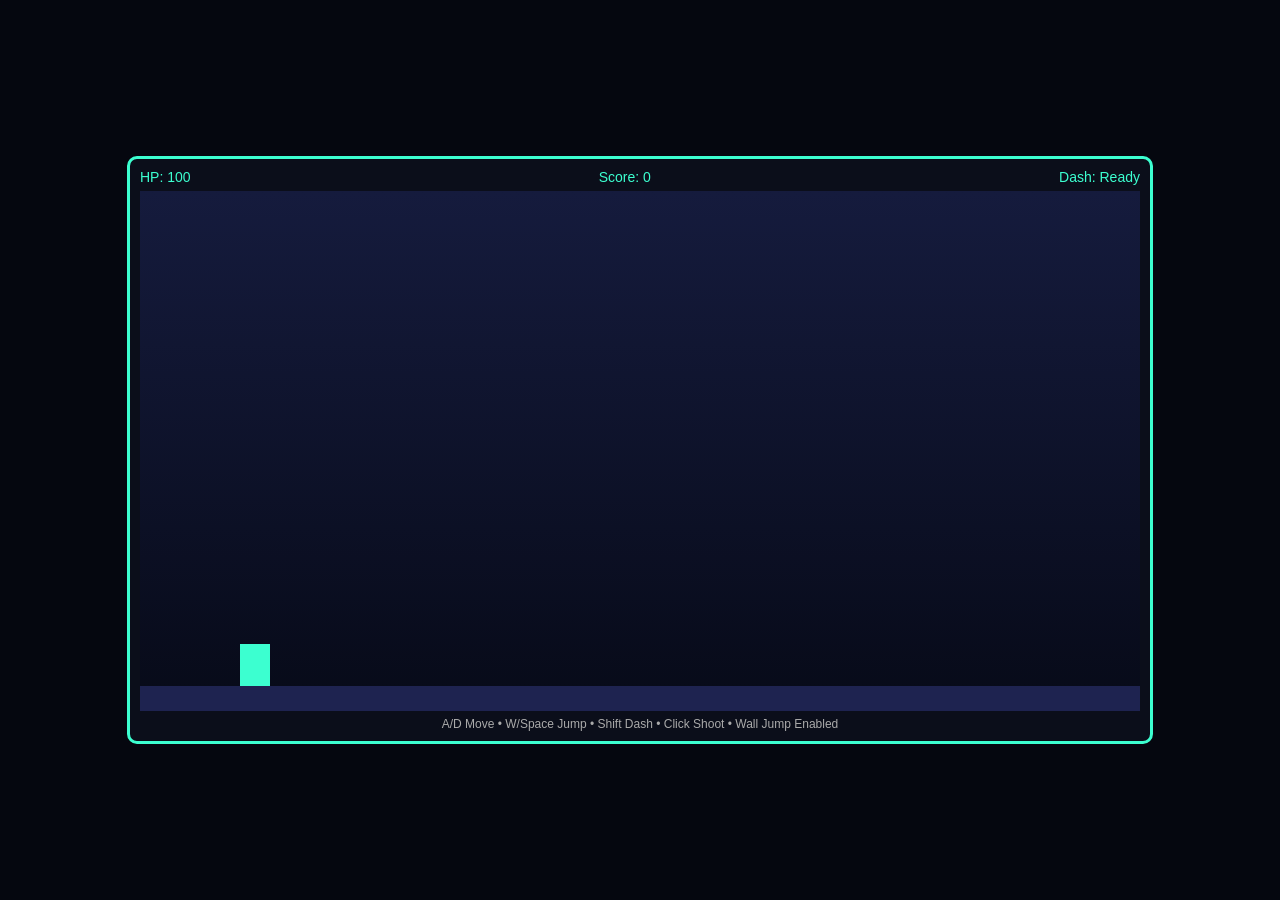
==== index.html @ 40768dc9 "Update and rename ninja.html to index.html" ====
<!DOCTYPE html>
<html lang="en">
<head>
  <meta charset="UTF-8" />
  <meta name="viewport" content="width=device-width, initial-scale=1.0" />
  <title>Ninja Arena X - Ninja.io Spinoff</title>
  <style>
    * { box-sizing: border-box; margin: 0; padding: 0; }
    body {
      background: #05070f;
      color: #fff;
      font-family: Arial, Helvetica, sans-serif;
      display: flex;
      justify-content: center;
      align-items: center;
      height: 100vh;
    }
    #gameContainer {
      border: 3px solid #3cffd0;
      border-radius: 10px;
      background: #0b0e1a;
      padding: 10px;
    }
    canvas { background: linear-gradient(#151b3d, #070a18); display: block; }
    #hud {
      display: flex;
      justify-content: space-between;
      margin-bottom: 6px;
      font-size: 14px;
      color: #3cffd0;
    }
    #info { text-align: center; font-size: 12px; margin-top: 6px; color: #aaa; }
  </style>
</head>
<body>
  <div id="gameContainer">
    <div id="hud">
      <div id="health">HP: 100</div>
      <div id="score">Score: 0</div>
      <div id="dash">Dash: Ready</div>
    </div>
    <canvas id="game" width="1000" height="520"></canvas>
    <div id="info">A/D Move • W/Space Jump • Shift Dash • Click Shoot • Wall Jump Enabled</div>
  </div>

<script>
const canvas = document.getElementById("game");
const ctx = canvas.getContext("2d");

const keys = {};
document.addEventListener("keydown", e => keys[e.key.toLowerCase()] = true);
document.addEventListener("keyup", e => keys[e.key.toLowerCase()] = false);

class Player {
  constructor() {
    this.x = 100; this.y = 400;
    this.w = 30; this.h = 42;
    this.vx = 0; this.vy = 0;
    this.speed = 4;
    this.jump = -11;
    this.onGround = false;
    this.hp = 100;
    this.canDash = true;
  }

  update() {
    this.vx = 0;
    if (keys['a']) this.vx = -this.speed;
    if (keys['d']) this.vx = this.speed;

    if ((keys['w'] || keys[' ']) && (this.onGround || this.x <= 5 || this.x + this.w >= canvas.width - 5)) {
      this.vy = this.jump;
    }

    if (keys['shift'] && this.canDash) {
      this.vx *= 4;
      this.canDash = false;
      document.getElementById('dash').textContent = 'Dash: Cooldown';
      setTimeout(() => {
        this.canDash = true;
        document.getElementById('dash').textContent = 'Dash: Ready';
      }, 1200);
    }

    this.vy += 0.6;
    this.x += this.vx;
    this.y += this.vy;

    if (this.y + this.h > canvas.height - 25) {
      this.y = canvas.height - 25 - this.h;
      this.vy = 0;
      this.onGround = true;
    } else this.onGround = false;

    this.x = Math.max(0, Math.min(canvas.width - this.w, this.x));
  }

  draw() {
    ctx.fillStyle = '#3cffd0';
    ctx.fillRect(this.x, this.y, this.w, this.h);
  }
}

class Enemy {
  constructor() {
    this.w = 30; this.h = 30;
    this.x = canvas.width + Math.random() * 200;
    this.y = canvas.height - 25 - this.h;
    this.speed = 2 + Math.random() * 2;
  }
  update() { this.x -= this.speed; }
  draw() { ctx.fillStyle = '#ff4b4b'; ctx.fillRect(this.x, this.y, this.w, this.h); }
}

class Shuriken {
  constructor(x,y) { this.x=x; this.y=y; this.r=4; this.speed=9; }
  update(){ this.x += this.speed; }
  draw(){ ctx.fillStyle='white'; ctx.beginPath(); ctx.arc(this.x,this.y,this.r,0,Math.PI*2); ctx.fill(); }
}

const player = new Player();
const enemies = [];
const shots = [];
let spawnTimer = 0;
let score = 0;

addEventListener('click', () => shots.push(new Shuriken(player.x+player.w, player.y+player.h/2)));

function collide(a,b){return a.x<b.x+b.w&&a.x+a.w>b.x&&a.y<b.y+b.h&&a.y+a.h>b.y;}

function loop(){
  ctx.clearRect(0,0,canvas.width,canvas.height);

  player.update();
  player.draw();

  spawnTimer++;
  if(spawnTimer>45){ enemies.push(new Enemy()); spawnTimer=0; }

  enemies.forEach((e,i)=>{
    e.update(); e.draw();
    if(collide(player,e)){
      player.hp--;
      document.getElementById('health').textContent=`HP: ${player.hp}`;
    }
    if(e.x+e.w<0) enemies.splice(i,1);
  });

  shots.forEach((s,si)=>{
    s.update(); s.draw();
    enemies.forEach((e,ei)=>{
      if(s.x>e.x&&s.x<e.x+e.w&&s.y>e.y&&s.y<e.y+e.h){
        enemies.splice(ei,1);
        shots.splice(si,1);
        score+=10;
        document.getElementById('score').textContent=`Score: ${score}`;
      }
    })
  });

  ctx.fillStyle='#1e2350';
  ctx.fillRect(0,canvas.height-25,canvas.width,25);

  if(player.hp>0) requestAnimationFrame(loop);
  else {
    ctx.fillStyle='white';
    ctx.font='48px Arial';
    ctx.fillText('GAME OVER', canvas.width/2-150, canvas.height/2);
  }
}
loop();
</script>
</body>
</html>
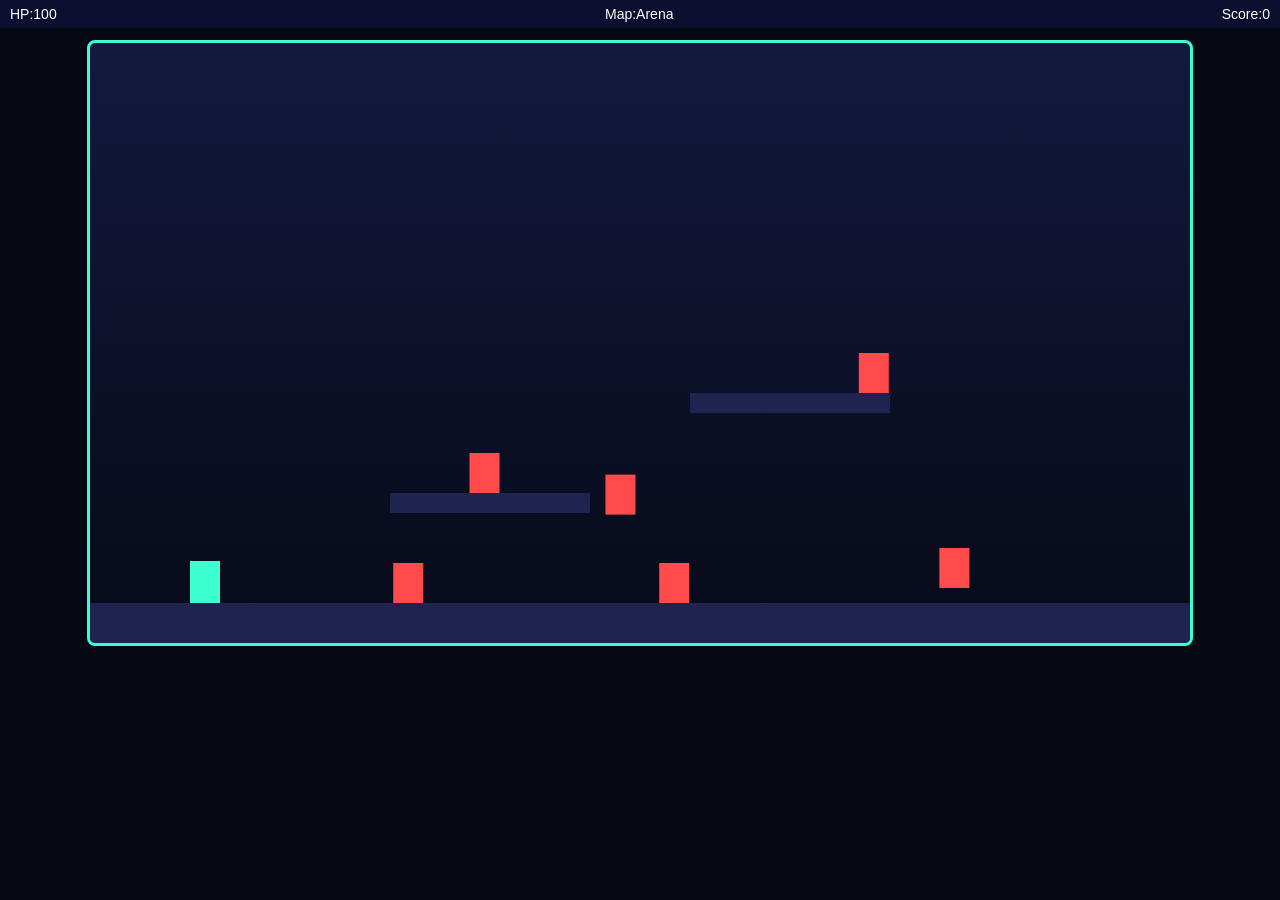
==== commit 4a868b90: "Update index.html" ====
--- a/index.html
+++ b/index.html
@@ -1,172 +1,54 @@
 <!DOCTYPE html>
 <html lang="en">
 <head>
-  <meta charset="UTF-8" />
-  <meta name="viewport" content="width=device-width, initial-scale=1.0" />
-  <title>Ninja Arena X - Ninja.io Spinoff</title>
-  <style>
-    * { box-sizing: border-box; margin: 0; padding: 0; }
-    body {
-      background: #05070f;
-      color: #fff;
-      font-family: Arial, Helvetica, sans-serif;
-      display: flex;
-      justify-content: center;
-      align-items: center;
-      height: 100vh;
-    }
-    #gameContainer {
-      border: 3px solid #3cffd0;
-      border-radius: 10px;
-      background: #0b0e1a;
-      padding: 10px;
-    }
-    canvas { background: linear-gradient(#151b3d, #070a18); display: block; }
-    #hud {
-      display: flex;
-      justify-content: space-between;
-      margin-bottom: 6px;
-      font-size: 14px;
-      color: #3cffd0;
-    }
-    #info { text-align: center; font-size: 12px; margin-top: 6px; color: #aaa; }
-  </style>
+<meta charset="UTF-8">
+<meta name="viewport" content="width=device-width, initial-scale=1.0">
+<title>Ninja Arena X — Full Scale</title>
+<style>
+body{margin:0;background:#060914;color:white;font-family:Arial}
+#ui{position:fixed;top:0;left:0;right:0;background:#0b1030;padding:6px 10px;display:flex;justify-content:space-between;align-items:center;font-size:14px}
+#game{display:block;margin:40px auto 0;border:3px solid #3cffd0;border-radius:8px;background:linear-gradient(#12193d,#070a18)}
+</style>
 </head>
 <body>
-  <div id="gameContainer">
-    <div id="hud">
-      <div id="health">HP: 100</div>
-      <div id="score">Score: 0</div>
-      <div id="dash">Dash: Ready</div>
-    </div>
-    <canvas id="game" width="1000" height="520"></canvas>
-    <div id="info">A/D Move • W/Space Jump • Shift Dash • Click Shoot • Wall Jump Enabled</div>
-  </div>
+<div id="ui"><div id="hp">HP:100</div><div id="map">Map:Arena</div><div id="score">Score:0</div></div>
+<canvas id="game" width="1100" height="600"></canvas>
 
 <script>
-const canvas = document.getElementById("game");
-const ctx = canvas.getContext("2d");
+const c=document.getElementById('game'),x=c.getContext('2d');
+const keys={};
+addEventListener('keydown',e=>keys[e.key.toLowerCase()]=true);
+addEventListener('keyup',e=>keys[e.key.toLowerCase()]=false);
 
-const keys = {};
-document.addEventListener("keydown", e => keys[e.key.toLowerCase()] = true);
-document.addEventListener("keyup", e => keys[e.key.toLowerCase()] = false);
+/* MAP SYSTEM */
+const maps={
+ arena:{name:'Arena',platforms:[{x:0,y:560,w:1100,h:40},{x:300,y:450,w:200,h:20},{x:600,y:350,w:200,h:20}]},
+ aerial:{name:'Aerial',platforms:[{x:0,y:560,w:1100,h:40},{x:200,y:400,w:160,h:20},{x:480,y:300,w:160,h:20},{x:760,y:200,w:160,h:20}]},
+ coldfront:{name:'Coldfront',platforms:[{x:0,y:560,w:1100,h:40},{x:150,y:480,w:200,h:20},{x:450,y:400,w:200,h:20},{x:750,y:320,w:200,h:20}]}
+};
+let mapList=Object.keys(maps),mapIndex=0,currentMap=maps[mapList[0]];
 
-class Player {
-  constructor() {
-    this.x = 100; this.y = 400;
-    this.w = 30; this.h = 42;
-    this.vx = 0; this.vy = 0;
-    this.speed = 4;
-    this.jump = -11;
-    this.onGround = false;
-    this.hp = 100;
-    this.canDash = true;
-  }
+setInterval(()=>{mapIndex=(mapIndex+1)%mapList.length;currentMap=maps[mapList[mapIndex]];document.getElementById('map').textContent='Map:'+currentMap.name;player.x=100;player.y=100;},25000);
 
-  update() {
-    this.vx = 0;
-    if (keys['a']) this.vx = -this.speed;
-    if (keys['d']) this.vx = this.speed;
+class Player{constructor(){this.x=100;this.y=100;this.w=30;this.h=42;this.vx=0;this.vy=0;this.speed=4;this.jump=-11;this.onGround=false;this.hp=100;this.canDash=true;}update(){this.vx=0;if(keys.a)this.vx=-this.speed;if(keys.d)this.vx=this.speed;if((keys.w||keys[' '])&&this.onGround){this.vy=this.jump;}if(keys.shift&&this.canDash){this.vx*=5;this.canDash=false;setTimeout(()=>this.canDash=true,1200);}this.vy+=0.6;this.x+=this.vx;this.y+=this.vy;this.onGround=false;for(const p of currentMap.platforms){if(this.x+this.w>p.x&&this.x<p.x+p.w&&this.y+this.h>p.y&&this.y+this.h<p.y+p.h+20){this.y=p.y-this.h;this.vy=0;this.onGround=true;}}this.x=Math.max(0,Math.min(c.width-this.w,this.x));}draw(){x.fillStyle='#3cffd0';x.fillRect(this.x,this.y,this.w,this.h);}}
 
-    if ((keys['w'] || keys[' ']) && (this.onGround || this.x <= 5 || this.x + this.w >= canvas.width - 5)) {
-      this.vy = this.jump;
-    }
+class Bot{constructor(){this.x=Math.random()*900+100;this.y=50;this.w=30;this.h=40;this.vx=2;this.vy=0;this.hp=50;}update(){this.vy+=0.6;this.x+=this.vx;this.y+=this.vy;if(this.x<0||this.x+this.w>c.width)this.vx*=-1;for(const p of currentMap.platforms){if(this.x+this.w>p.x&&this.x<p.x+p.w&&this.y+this.h>p.y&&this.y+this.h<p.y+p.h+20){this.y=p.y-this.h;this.vy=0;}}}draw(){x.fillStyle='#ff4b4b';x.fillRect(this.x,this.y,this.w,this.h);}}
 
-    if (keys['shift'] && this.canDash) {
-      this.vx *= 4;
-      this.canDash = false;
-      document.getElementById('dash').textContent = 'Dash: Cooldown';
-      setTimeout(() => {
-        this.canDash = true;
-        document.getElementById('dash').textContent = 'Dash: Ready';
-      }, 1200);
-    }
+class Bullet{constructor(x,y,dir){this.x=x;this.y=y;this.r=4;this.v=9*dir;}update(){this.x+=this.v;}draw(){x.fillStyle='white';x.beginPath();x.arc(this.x,this.y,this.r,0,Math.PI*2);x.fill();}}
 
-    this.vy += 0.6;
-    this.x += this.vx;
-    this.y += this.vy;
+const player=new Player();
+let bots=[],bullets=[],score=0;
 
-    if (this.y + this.h > canvas.height - 25) {
-      this.y = canvas.height - 25 - this.h;
-      this.vy = 0;
-      this.onGround = true;
-    } else this.onGround = false;
+addEventListener('click',()=>bullets.push(new Bullet(player.x+player.w,player.y+player.h/2,1)));
 
-    this.x = Math.max(0, Math.min(canvas.width - this.w, this.x));
-  }
-
-  draw() {
-    ctx.fillStyle = '#3cffd0';
-    ctx.fillRect(this.x, this.y, this.w, this.h);
-  }
-}
-
-class Enemy {
-  constructor() {
-    this.w = 30; this.h = 30;
-    this.x = canvas.width + Math.random() * 200;
-    this.y = canvas.height - 25 - this.h;
-    this.speed = 2 + Math.random() * 2;
-  }
-  update() { this.x -= this.speed; }
-  draw() { ctx.fillStyle = '#ff4b4b'; ctx.fillRect(this.x, this.y, this.w, this.h); }
-}
-
-class Shuriken {
-  constructor(x,y) { this.x=x; this.y=y; this.r=4; this.speed=9; }
-  update(){ this.x += this.speed; }
-  draw(){ ctx.fillStyle='white'; ctx.beginPath(); ctx.arc(this.x,this.y,this.r,0,Math.PI*2); ctx.fill(); }
-}
-
-const player = new Player();
-const enemies = [];
-const shots = [];
-let spawnTimer = 0;
-let score = 0;
-
-addEventListener('click', () => shots.push(new Shuriken(player.x+player.w, player.y+player.h/2)));
-
-function collide(a,b){return a.x<b.x+b.w&&a.x+a.w>b.x&&a.y<b.y+b.h&&a.y+a.h>b.y;}
-
-function loop(){
-  ctx.clearRect(0,0,canvas.width,canvas.height);
-
-  player.update();
-  player.draw();
-
-  spawnTimer++;
-  if(spawnTimer>45){ enemies.push(new Enemy()); spawnTimer=0; }
-
-  enemies.forEach((e,i)=>{
-    e.update(); e.draw();
-    if(collide(player,e)){
-      player.hp--;
-      document.getElementById('health').textContent=`HP: ${player.hp}`;
-    }
-    if(e.x+e.w<0) enemies.splice(i,1);
-  });
-
-  shots.forEach((s,si)=>{
-    s.update(); s.draw();
-    enemies.forEach((e,ei)=>{
-      if(s.x>e.x&&s.x<e.x+e.w&&s.y>e.y&&s.y<e.y+e.h){
-        enemies.splice(ei,1);
-        shots.splice(si,1);
-        score+=10;
-        document.getElementById('score').textContent=`Score: ${score}`;
-      }
-    })
-  });
-
-  ctx.fillStyle='#1e2350';
-  ctx.fillRect(0,canvas.height-25,canvas.width,25);
-
-  if(player.hp>0) requestAnimationFrame(loop);
-  else {
-    ctx.fillStyle='white';
-    ctx.font='48px Arial';
-    ctx.fillText('GAME OVER', canvas.width/2-150, canvas.height/2);
-  }
+function loop(){x.clearRect(0,0,c.width,c.height);
+  for(const p of currentMap.platforms){x.fillStyle='#1e2350';x.fillRect(p.x,p.y,p.w,p.h);}  
+  player.update();player.draw();
+  if(bots.length<6)bots.push(new Bot());
+  bots.forEach((b,i)=>{b.update();b.draw();bullets.forEach((s,si)=>{if(s.x>b.x&&s.x<b.x+b.w&&s.y>b.y&&s.y<b.y+b.h){bots.splice(i,1);bullets.splice(si,1);score+=10;}})});
+  bullets.forEach((s,i)=>{s.update();s.draw();if(s.x>c.width)bullets.splice(i,1);});
+  document.getElementById('score').textContent='Score:'+score;
+  requestAnimationFrame(loop);
 }
 loop();
 </script>
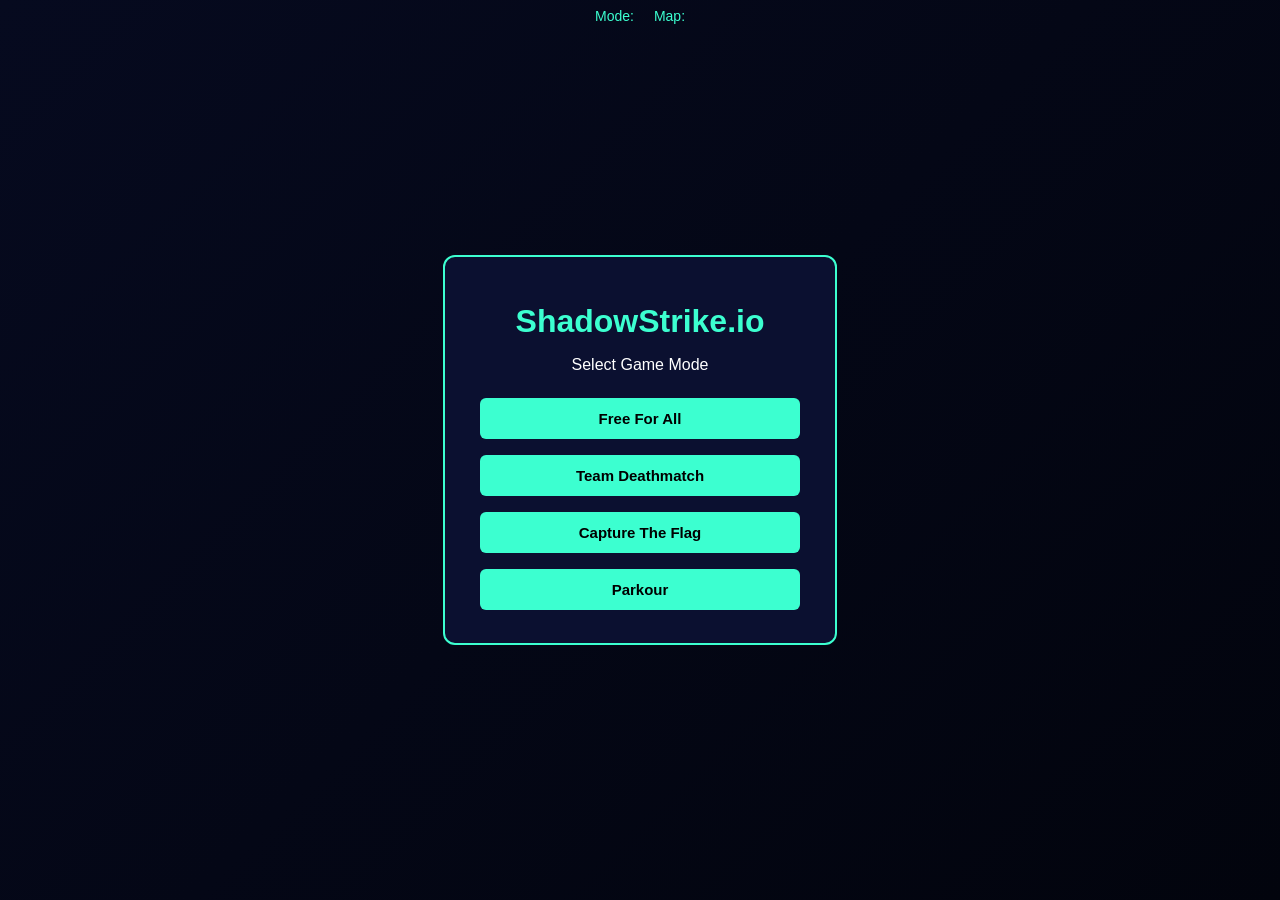
==== commit f0859d69: "Update index.html" ====
--- a/index.html
+++ b/index.html
@@ -3,54 +3,204 @@
 <head>
 <meta charset="UTF-8">
 <meta name="viewport" content="width=device-width, initial-scale=1.0">
-<title>Ninja Arena X — Full Scale</title>
+<title>ShadowStrike.io</title>
+
 <style>
-body{margin:0;background:#060914;color:white;font-family:Arial}
-#ui{position:fixed;top:0;left:0;right:0;background:#0b1030;padding:6px 10px;display:flex;justify-content:space-between;align-items:center;font-size:14px}
-#game{display:block;margin:40px auto 0;border:3px solid #3cffd0;border-radius:8px;background:linear-gradient(#12193d,#070a18)}
+body{
+  margin:0;
+  background:#050812;
+  font-family:Arial;
+  color:white;
+  overflow:hidden;
+}
+
+/* MENU */
+#menu{
+  position:fixed;
+  inset:0;
+  display:flex;
+  justify-content:center;
+  align-items:center;
+  background:linear-gradient(135deg,#060a1f,#02040d);
+}
+
+#menuBox{
+  background:#0b1030;
+  padding:25px 35px;
+  border-radius:12px;
+  border:2px solid #3cffd0;
+  text-align:center;
+  width:320px;
+}
+
+#menu h1{
+  color:#3cffd0;
+  margin-bottom:10px;
+}
+
+button{
+  width:100%;
+  margin:8px 0;
+  padding:12px;
+  font-size:15px;
+  background:#3cffd0;
+  border:none;
+  border-radius:6px;
+  cursor:pointer;
+  font-weight:bold;
+}
+
+button:hover{
+  background:#29c6a4;
+}
+
+/* GAME */
+canvas{
+  display:none;
+  margin:auto;
+  background:#080d24;
+}
+
+#hud{
+  display:none;
+  position:fixed;
+  top:8px;
+  left:50%;
+  transform:translateX(-50%);
+  display:flex;
+  gap:20px;
+  font-size:14px;
+  color:#3cffd0;
+}
 </style>
 </head>
 <body>
-<div id="ui"><div id="hp">HP:100</div><div id="map">Map:Arena</div><div id="score">Score:0</div></div>
+
+<!-- MENU -->
+<div id="menu">
+  <div id="menuBox">
+    <h1>ShadowStrike.io</h1>
+    <p>Select Game Mode</p>
+    <button onclick="startGame('ffa')">Free For All</button>
+    <button onclick="startGame('tdm')">Team Deathmatch</button>
+    <button onclick="startGame('ctf')">Capture The Flag</button>
+    <button onclick="startGame('parkour')">Parkour</button>
+  </div>
+</div>
+
+<!-- HUD -->
+<div id="hud">
+  <div id="mode">Mode:</div>
+  <div id="map">Map:</div>
+</div>
+
+<!-- GAME -->
 <canvas id="game" width="1100" height="600"></canvas>
 
 <script>
-const c=document.getElementById('game'),x=c.getContext('2d');
-const keys={};
-addEventListener('keydown',e=>keys[e.key.toLowerCase()]=true);
-addEventListener('keyup',e=>keys[e.key.toLowerCase()]=false);
-
-/* MAP SYSTEM */
-const maps={
- arena:{name:'Arena',platforms:[{x:0,y:560,w:1100,h:40},{x:300,y:450,w:200,h:20},{x:600,y:350,w:200,h:20}]},
- aerial:{name:'Aerial',platforms:[{x:0,y:560,w:1100,h:40},{x:200,y:400,w:160,h:20},{x:480,y:300,w:160,h:20},{x:760,y:200,w:160,h:20}]},
- coldfront:{name:'Coldfront',platforms:[{x:0,y:560,w:1100,h:40},{x:150,y:480,w:200,h:20},{x:450,y:400,w:200,h:20},{x:750,y:320,w:200,h:20}]}
+const canvas = document.getElementById("game");
+const ctx = canvas.getContext("2d");
+
+const maps = {
+  arena:[{x:0,y:560,w:1100,h:40},{x:300,y:450,w:200,h:20},{x:650,y:340,w:200,h:20}],
+  aerial:[{x:0,y:560,w:1100,h:40},{x:200,y:400,w:180,h:20},{x:470,y:300,w:180,h:20},{x:760,y:220,w:180,h:20}],
+  coldfront:[{x:0,y:560,w:1100,h:40},{x:150,y:480,w:220,h:20},{x:450,y:400,w:220,h:20},{x:750,y:320,w:220,h:20}],
+  neon:[{x:0,y:560,w:1100,h:40},{x:250,y:460,w:220,h:20},{x:550,y:380,w:220,h:20}]
 };
-let mapList=Object.keys(maps),mapIndex=0,currentMap=maps[mapList[0]];
-
-setInterval(()=>{mapIndex=(mapIndex+1)%mapList.length;currentMap=maps[mapList[mapIndex]];document.getElementById('map').textContent='Map:'+currentMap.name;player.x=100;player.y=100;},25000);
-
-class Player{constructor(){this.x=100;this.y=100;this.w=30;this.h=42;this.vx=0;this.vy=0;this.speed=4;this.jump=-11;this.onGround=false;this.hp=100;this.canDash=true;}update(){this.vx=0;if(keys.a)this.vx=-this.speed;if(keys.d)this.vx=this.speed;if((keys.w||keys[' '])&&this.onGround){this.vy=this.jump;}if(keys.shift&&this.canDash){this.vx*=5;this.canDash=false;setTimeout(()=>this.canDash=true,1200);}this.vy+=0.6;this.x+=this.vx;this.y+=this.vy;this.onGround=false;for(const p of currentMap.platforms){if(this.x+this.w>p.x&&this.x<p.x+p.w&&this.y+this.h>p.y&&this.y+this.h<p.y+p.h+20){this.y=p.y-this.h;this.vy=0;this.onGround=true;}}this.x=Math.max(0,Math.min(c.width-this.w,this.x));}draw(){x.fillStyle='#3cffd0';x.fillRect(this.x,this.y,this.w,this.h);}}
-
-class Bot{constructor(){this.x=Math.random()*900+100;this.y=50;this.w=30;this.h=40;this.vx=2;this.vy=0;this.hp=50;}update(){this.vy+=0.6;this.x+=this.vx;this.y+=this.vy;if(this.x<0||this.x+this.w>c.width)this.vx*=-1;for(const p of currentMap.platforms){if(this.x+this.w>p.x&&this.x<p.x+p.w&&this.y+this.h>p.y&&this.y+this.h<p.y+p.h+20){this.y=p.y-this.h;this.vy=0;}}}draw(){x.fillStyle='#ff4b4b';x.fillRect(this.x,this.y,this.w,this.h);}}
-
-class Bullet{constructor(x,y,dir){this.x=x;this.y=y;this.r=4;this.v=9*dir;}update(){this.x+=this.v;}draw(){x.fillStyle='white';x.beginPath();x.arc(this.x,this.y,this.r,0,Math.PI*2);x.fill();}}
-
-const player=new Player();
-let bots=[],bullets=[],score=0;
-
-addEventListener('click',()=>bullets.push(new Bullet(player.x+player.w,player.y+player.h/2,1)));
-
-function loop(){x.clearRect(0,0,c.width,c.height);
-  for(const p of currentMap.platforms){x.fillStyle='#1e2350';x.fillRect(p.x,p.y,p.w,p.h);}  
-  player.update();player.draw();
-  if(bots.length<6)bots.push(new Bot());
-  bots.forEach((b,i)=>{b.update();b.draw();bullets.forEach((s,si)=>{if(s.x>b.x&&s.x<b.x+b.w&&s.y>b.y&&s.y<b.y+b.h){bots.splice(i,1);bullets.splice(si,1);score+=10;}})});
-  bullets.forEach((s,i)=>{s.update();s.draw();if(s.x>c.width)bullets.splice(i,1);});
-  document.getElementById('score').textContent='Score:'+score;
+
+const mapNames = Object.keys(maps);
+let currentMap = null;
+let mode = "ffa";
+
+const keys = {};
+addEventListener("keydown", e => keys[e.key.toLowerCase()] = true);
+addEventListener("keyup", e => keys[e.key.toLowerCase()] = false);
+
+class Player{
+  constructor(){
+    this.x=100;
+    this.y=100;
+    this.w=30;
+    this.h=42;
+    this.vx=0;
+    this.vy=0;
+    this.speed=4;
+    this.jump=-11;
+    this.onGround=false;
+  }
+
+  update(){
+    this.vx = 0;
+    if(keys.a) this.vx = -this.speed;
+    if(keys.d) this.vx = this.speed;
+    if((keys.w || keys[" "]) && this.onGround){
+      this.vy = this.jump;
+      this.onGround = false;
+    }
+
+    this.vy += 0.6;
+    this.x += this.vx;
+    this.y += this.vy;
+
+    this.onGround = false;
+
+    for(const p of currentMap){
+      if(
+        this.x + this.w > p.x &&
+        this.x < p.x + p.w &&
+        this.y + this.h > p.y &&
+        this.y + this.h < p.y + p.h + 20
+      ){
+        this.y = p.y - this.h;
+        this.vy = 0;
+        this.onGround = true;
+      }
+    }
+  }
+
+  draw(){
+    ctx.fillStyle="#3cffd0";
+    ctx.fillRect(this.x,this.y,this.w,this.h);
+  }
+}
+
+const player = new Player();
+
+function startGame(m){
+  mode = m;
+
+  document.getElementById("menu").style.display = "none";
+  document.getElementById("hud").style.display = "flex";
+  canvas.style.display = "block";
+
+  const mapName = mapNames[Math.floor(Math.random()*mapNames.length)];
+  currentMap = maps[mapName];
+
+  document.getElementById("mode").textContent = "Mode: " + m.toUpperCase();
+  document.getElementById("map").textContent = "Map: " + mapName.toUpperCase();
+
+  loop();
+}
+
+function drawMap(){
+  for(const p of currentMap){
+    ctx.fillStyle="#1e2350";
+    ctx.fillRect(p.x,p.y,p.w,p.h);
+  }
+}
+
+function loop(){
+  ctx.clearRect(0,0,canvas.width,canvas.height);
+
+  if(currentMap){
+    drawMap();
+    player.update();
+    player.draw();
+  }
+
   requestAnimationFrame(loop);
 }
-loop();
 </script>
+
 </body>
 </html>
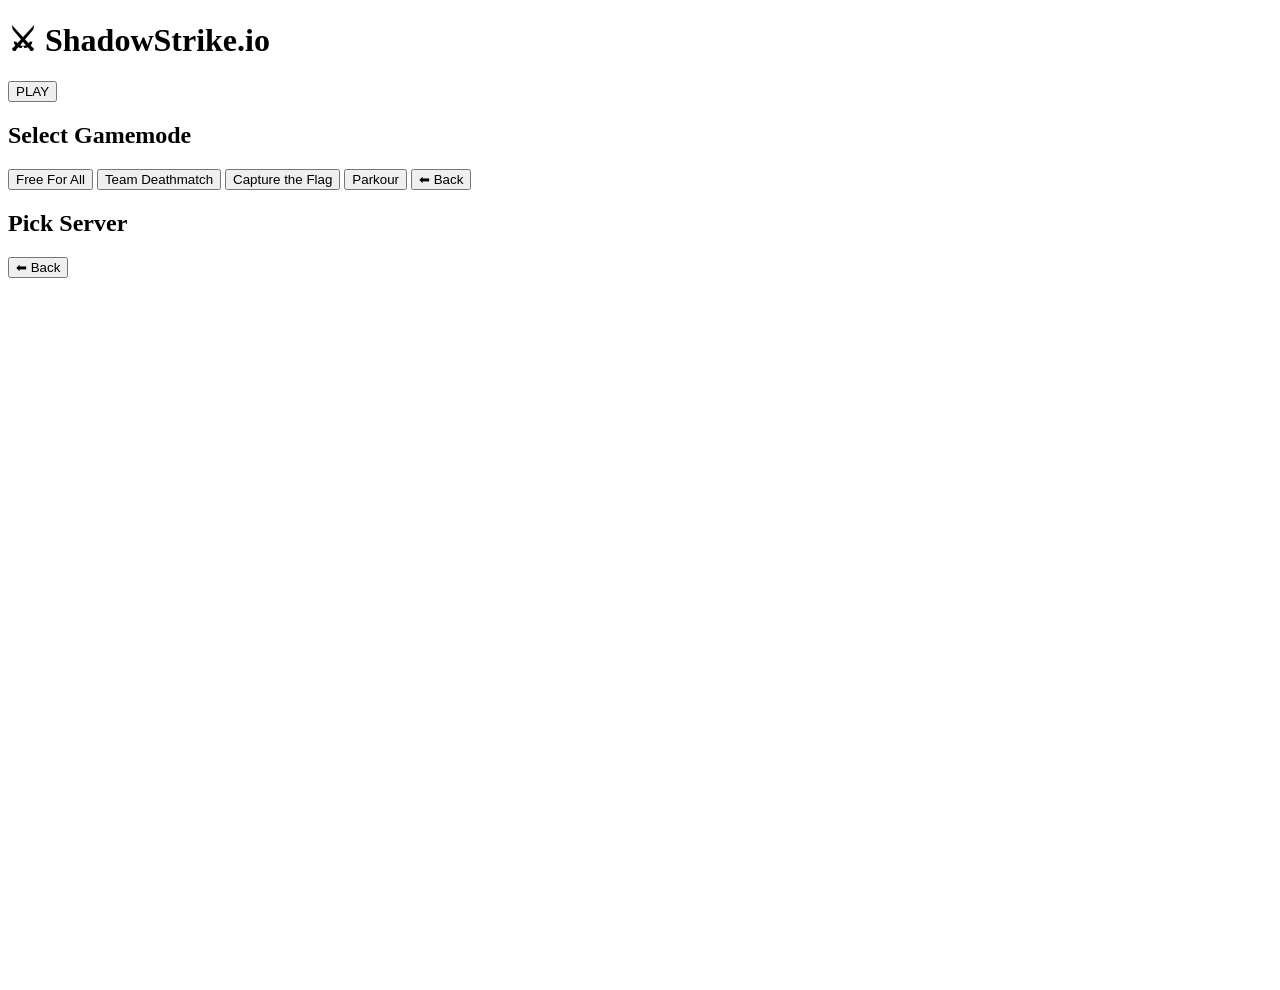
==== commit 37eed5cc: "Update index.html" ====
--- a/index.html
+++ b/index.html
@@ -1,206 +1,35 @@
 <!DOCTYPE html>
-<html lang="en">
+<html>
 <head>
-<meta charset="UTF-8">
-<meta name="viewport" content="width=device-width, initial-scale=1.0">
-<title>ShadowStrike.io</title>
-
-<style>
-body{
-  margin:0;
-  background:#050812;
-  font-family:Arial;
-  color:white;
-  overflow:hidden;
-}
-
-/* MENU */
-#menu{
-  position:fixed;
-  inset:0;
-  display:flex;
-  justify-content:center;
-  align-items:center;
-  background:linear-gradient(135deg,#060a1f,#02040d);
-}
-
-#menuBox{
-  background:#0b1030;
-  padding:25px 35px;
-  border-radius:12px;
-  border:2px solid #3cffd0;
-  text-align:center;
-  width:320px;
-}
-
-#menu h1{
-  color:#3cffd0;
-  margin-bottom:10px;
-}
-
-button{
-  width:100%;
-  margin:8px 0;
-  padding:12px;
-  font-size:15px;
-  background:#3cffd0;
-  border:none;
-  border-radius:6px;
-  cursor:pointer;
-  font-weight:bold;
-}
-
-button:hover{
-  background:#29c6a4;
-}
-
-/* GAME */
-canvas{
-  display:none;
-  margin:auto;
-  background:#080d24;
-}
-
-#hud{
-  display:none;
-  position:fixed;
-  top:8px;
-  left:50%;
-  transform:translateX(-50%);
-  display:flex;
-  gap:20px;
-  font-size:14px;
-  color:#3cffd0;
-}
-</style>
+  <title>ShadowStrike.io</title>
+  <link rel="stylesheet" href="style.css">
 </head>
 <body>
 
-<!-- MENU -->
-<div id="menu">
-  <div id="menuBox">
-    <h1>ShadowStrike.io</h1>
-    <p>Select Game Mode</p>
-    <button onclick="startGame('ffa')">Free For All</button>
-    <button onclick="startGame('tdm')">Team Deathmatch</button>
-    <button onclick="startGame('ctf')">Capture The Flag</button>
-    <button onclick="startGame('parkour')">Parkour</button>
-  </div>
+<div id="mainMenu" class="menu">
+  <h1>⚔ ShadowStrike.io</h1>
+  <button onclick="openGamemode()">PLAY</button>
 </div>
 
-<!-- HUD -->
-<div id="hud">
-  <div id="mode">Mode:</div>
-  <div id="map">Map:</div>
+<div id="gamemodeMenu" class="menu hidden">
+  <h2>Select Gamemode</h2>
+  <button onclick="openServers('ffa')">Free For All</button>
+  <button onclick="openServers('tdm')">Team Deathmatch</button>
+  <button onclick="openServers('ctf')">Capture the Flag</button>
+  <button onclick="openServers('parkour')">Parkour</button>
+  <button onclick="backToMain()">⬅ Back</button>
 </div>
 
-<!-- GAME -->
-<canvas id="game" width="1100" height="600"></canvas>
+<div id="serverMenu" class="menu hidden">
+  <h2>Pick Server</h2>
+  <div id="servers"></div>
+  <button onclick="backToModes()">⬅ Back</button>
+</div>
 
-<script>
-const canvas = document.getElementById("game");
-const ctx = canvas.getContext("2d");
+<canvas id="game" width="1200" height="700"></canvas>
 
-const maps = {
-  arena:[{x:0,y:560,w:1100,h:40},{x:300,y:450,w:200,h:20},{x:650,y:340,w:200,h:20}],
-  aerial:[{x:0,y:560,w:1100,h:40},{x:200,y:400,w:180,h:20},{x:470,y:300,w:180,h:20},{x:760,y:220,w:180,h:20}],
-  coldfront:[{x:0,y:560,w:1100,h:40},{x:150,y:480,w:220,h:20},{x:450,y:400,w:220,h:20},{x:750,y:320,w:220,h:20}],
-  neon:[{x:0,y:560,w:1100,h:40},{x:250,y:460,w:220,h:20},{x:550,y:380,w:220,h:20}]
-};
-
-const mapNames = Object.keys(maps);
-let currentMap = null;
-let mode = "ffa";
-
-const keys = {};
-addEventListener("keydown", e => keys[e.key.toLowerCase()] = true);
-addEventListener("keyup", e => keys[e.key.toLowerCase()] = false);
-
-class Player{
-  constructor(){
-    this.x=100;
-    this.y=100;
-    this.w=30;
-    this.h=42;
-    this.vx=0;
-    this.vy=0;
-    this.speed=4;
-    this.jump=-11;
-    this.onGround=false;
-  }
-
-  update(){
-    this.vx = 0;
-    if(keys.a) this.vx = -this.speed;
-    if(keys.d) this.vx = this.speed;
-    if((keys.w || keys[" "]) && this.onGround){
-      this.vy = this.jump;
-      this.onGround = false;
-    }
-
-    this.vy += 0.6;
-    this.x += this.vx;
-    this.y += this.vy;
-
-    this.onGround = false;
-
-    for(const p of currentMap){
-      if(
-        this.x + this.w > p.x &&
-        this.x < p.x + p.w &&
-        this.y + this.h > p.y &&
-        this.y + this.h < p.y + p.h + 20
-      ){
-        this.y = p.y - this.h;
-        this.vy = 0;
-        this.onGround = true;
-      }
-    }
-  }
-
-  draw(){
-    ctx.fillStyle="#3cffd0";
-    ctx.fillRect(this.x,this.y,this.w,this.h);
-  }
-}
-
-const player = new Player();
-
-function startGame(m){
-  mode = m;
-
-  document.getElementById("menu").style.display = "none";
-  document.getElementById("hud").style.display = "flex";
-  canvas.style.display = "block";
-
-  const mapName = mapNames[Math.floor(Math.random()*mapNames.length)];
-  currentMap = maps[mapName];
-
-  document.getElementById("mode").textContent = "Mode: " + m.toUpperCase();
-  document.getElementById("map").textContent = "Map: " + mapName.toUpperCase();
-
-  loop();
-}
-
-function drawMap(){
-  for(const p of currentMap){
-    ctx.fillStyle="#1e2350";
-    ctx.fillRect(p.x,p.y,p.w,p.h);
-  }
-}
-
-function loop(){
-  ctx.clearRect(0,0,canvas.width,canvas.height);
-
-  if(currentMap){
-    drawMap();
-    player.update();
-    player.draw();
-  }
-
-  requestAnimationFrame(loop);
-}
-</script>
+<script src="maps.js"></script>
+<script src="game.js"></script>
 
 </body>
 </html>
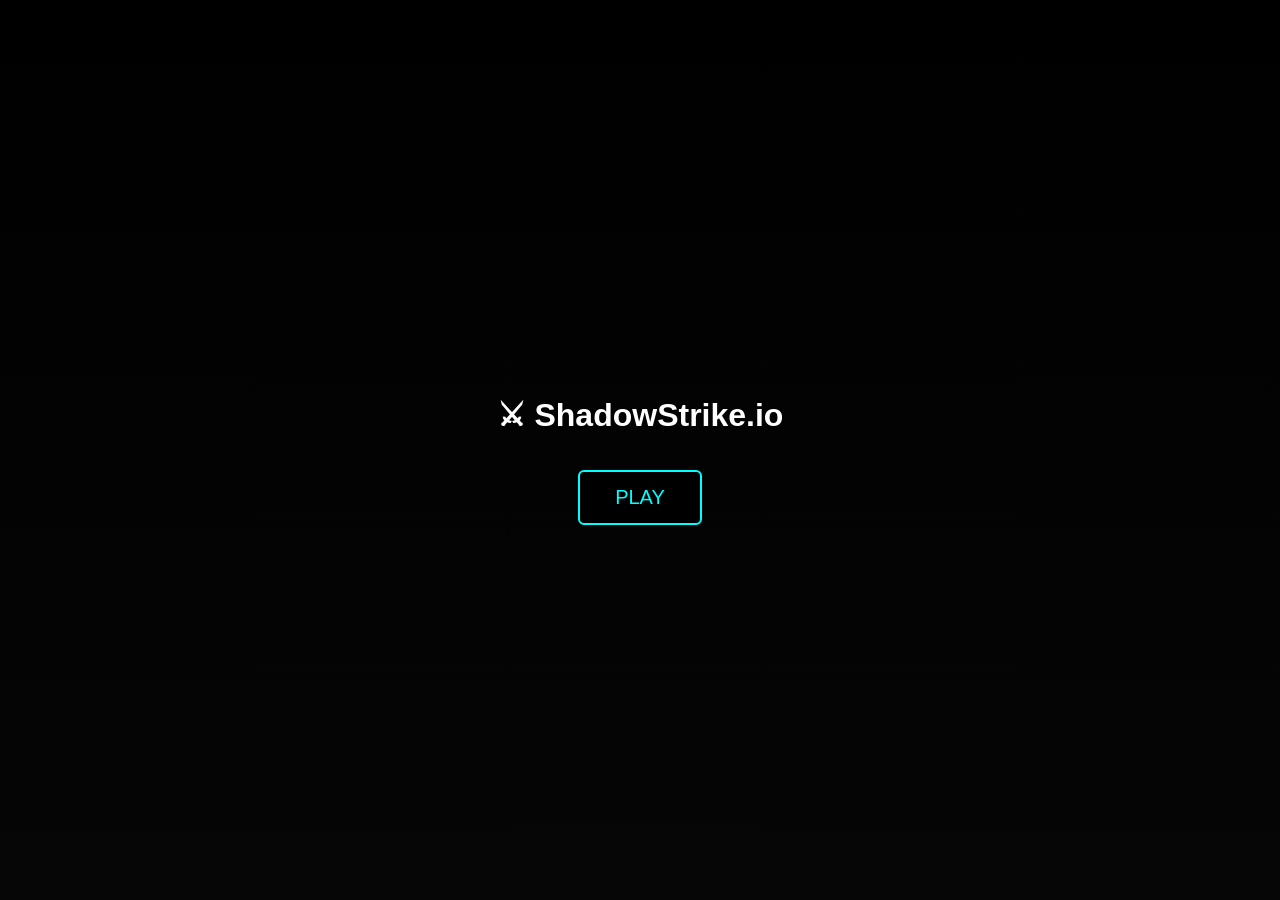
==== commit 71c474df: "Update index.html" ====
--- a/index.html
+++ b/index.html
@@ -8,27 +8,26 @@
 
 <div id="mainMenu" class="menu">
   <h1>⚔ ShadowStrike.io</h1>
-  <button onclick="openGamemode()">PLAY</button>
+  <button onclick="openModes()">PLAY</button>
 </div>
 
-<div id="gamemodeMenu" class="menu hidden">
-  <h2>Select Gamemode</h2>
+<div id="modeMenu" class="menu hidden">
+  <h2>Select Mode</h2>
   <button onclick="openServers('ffa')">Free For All</button>
   <button onclick="openServers('tdm')">Team Deathmatch</button>
-  <button onclick="openServers('ctf')">Capture the Flag</button>
+  <button onclick="openServers('ctf')">Capture The Flag</button>
   <button onclick="openServers('parkour')">Parkour</button>
-  <button onclick="backToMain()">⬅ Back</button>
+  <button onclick="backMain()">⬅ Back</button>
 </div>
 
 <div id="serverMenu" class="menu hidden">
-  <h2>Pick Server</h2>
+  <h2>Select Server</h2>
   <div id="servers"></div>
-  <button onclick="backToModes()">⬅ Back</button>
+  <button onclick="backModes()">⬅ Back</button>
 </div>
 
-<canvas id="game" width="1200" height="700"></canvas>
+<canvas id="game" width="1000" height="600"></canvas>
 
-<script src="maps.js"></script>
 <script src="game.js"></script>
 
 </body>
--- a/style.css
+++ b/style.css
@@ -0,0 +1,57 @@
+body {
+  margin: 0;
+  background: radial-gradient(circle, #050505, #000);
+  font-family: Arial, Helvetica, sans-serif;
+  color: white;
+  overflow: hidden;
+}
+
+canvas {
+  display: none;
+  background: #111;
+}
+
+.menu {
+  position: absolute;
+  inset: 0;
+  display: flex;
+  flex-direction: column;
+  justify-content: center;
+  align-items: center;
+  gap: 15px;
+  background: linear-gradient(#000, #060606);
+}
+
+.hidden { display: none; }
+
+button {
+  padding: 14px 35px;
+  font-size: 20px;
+  border: 2px solid #0ff;
+  background: black;
+  color: #0ff;
+  cursor: pointer;
+  border-radius: 6px;
+}
+
+button:hover {
+  background: #0ff;
+  color: black;
+}
+
+#servers {
+  display: grid;
+  grid-template-columns: repeat(2, 1fr);
+  gap: 15px;
+}
+
+.server {
+  padding: 15px;
+  border: 2px solid white;
+  cursor: pointer;
+  background: #111;
+}
+
+.server:hover {
+  background: #333;
+}
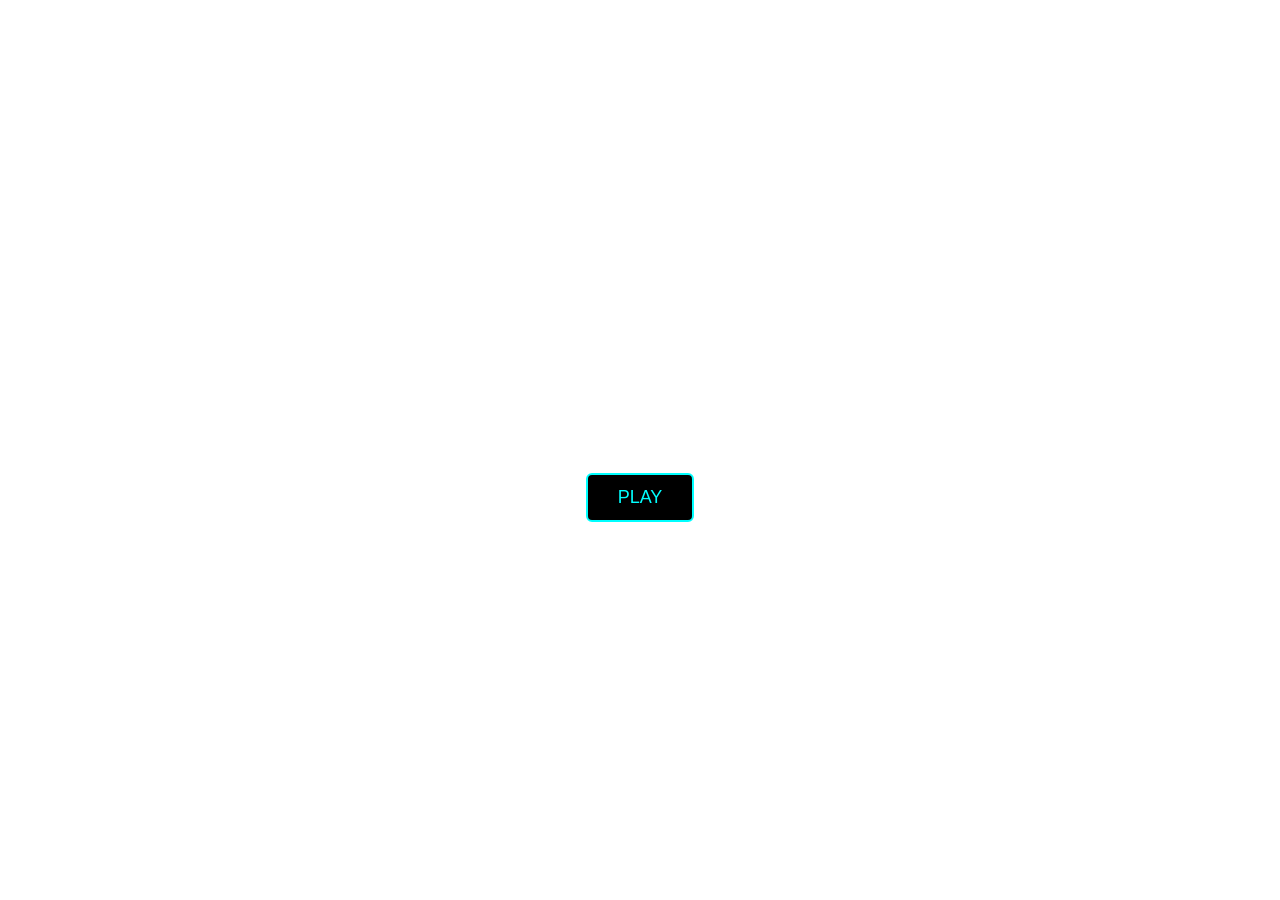
==== commit 73802aef: "Update index.html" ====
--- a/index.html
+++ b/index.html
@@ -28,6 +28,7 @@
 
 <canvas id="game" width="1000" height="600"></canvas>
 
+<script src="maps.js"></script>
 <script src="game.js"></script>
 
 </body>
--- a/style.css
+++ b/style.css
@@ -1,9 +1,9 @@
 body {
   margin: 0;
   background: radial-gradient(circle, #050505, #000);
-  font-family: Arial, Helvetica, sans-serif;
   color: white;
-  overflow: hidden;
+  font-family: Arial;
+  text-align: center;
 }
 
 canvas {
@@ -19,14 +19,13 @@
   justify-content: center;
   align-items: center;
   gap: 15px;
-  background: linear-gradient(#000, #060606);
 }
 
 .hidden { display: none; }
 
 button {
-  padding: 14px 35px;
-  font-size: 20px;
+  padding: 12px 30px;
+  font-size: 18px;
   border: 2px solid #0ff;
   background: black;
   color: #0ff;
@@ -43,13 +42,14 @@
   display: grid;
   grid-template-columns: repeat(2, 1fr);
   gap: 15px;
+  width: 350px;
 }
 
 .server {
   padding: 15px;
   border: 2px solid white;
+  background: #111;
   cursor: pointer;
-  background: #111;
 }
 
 .server:hover {
